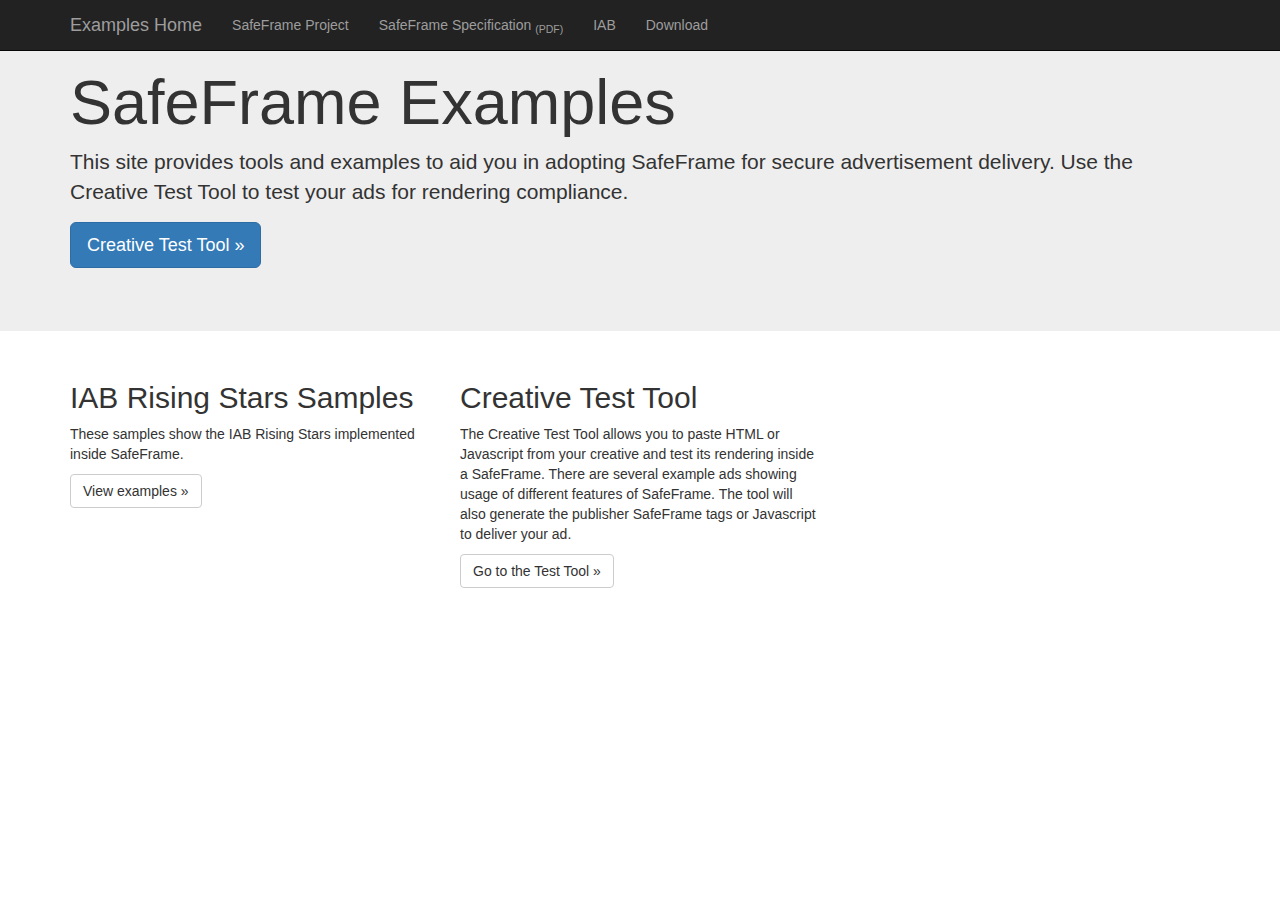
==== index.html @ f7c3e47a "move code in example out" ====
<!DOCTYPE html>
<html lang="en">
	<head>
	<title>SafeFrame Testing for Creative</title>
	
	<link rel="stylesheet" type="text/css" href="http://netdna.bootstrapcdn.com/bootstrap/3.0.2/css/bootstrap.min.css" />
	<style type="text/css">

	
	</style>
	</head>
	<body>
<nav>	
    <div class="navbar navbar-inverse navbar-fixed-top" role="navigation">
      <div class="container">
        <div class="navbar-header">
          <button type="button" class="navbar-toggle" data-toggle="collapse" data-target=".navbar-collapse">
            <span class="sr-only">Toggle navigation</span>
            <span class="icon-bar"></span>
            <span class="icon-bar"></span>
            <span class="icon-bar"></span>
          </button>
          <a class="navbar-brand" href="http://safeframes.net" >Examples Home</a>
        </div>
        <div class="navbar-collapse collapse">
        <ul class="nav navbar-nav">
            <li ><a href="https://sourceforge.net/p/safeframes/wiki/Home/" title="SafeFrame Reference Implementation">SafeFrame Project</a></li>
			<li><a target="_blank" href="http://www.iab.net/media/file/SafeFramesSpec.pdf">SafeFrame Specification <sub>(PDF)</sub></a></li>  
            <li><a target="_blank" href="http://www.iab.net/safeframe">IAB</a></li>
            <li><a href="https://sourceforge.net/projects/safeframes/files/latest/download?source=files">Download</a></li>
		</ul>
		</div><!--/.navbar-collapse -->
      </div>
    </div>
</nav>

    <!-- Main jumbotron for a primary marketing message or call to action -->
    <div class="jumbotron">
      <div class="container">
        <h1>SafeFrame Examples</h1>
        <p>
		This site provides tools and examples to aid you in adopting SafeFrame for secure advertisement delivery.
		Use the Creative Test Tool to test your ads for rendering compliance.
		</p>
        <p><a href="./creative_test.html" class="btn btn-primary btn-lg" role="button">Creative Test Tool &raquo;</a></p>
      </div>
    </div>

    <div class="container">
     <div class="row">
        <div class="col-md-4">
          <h2>IAB Rising Stars Samples</h2>
          <p>
		  These samples show the IAB Rising Stars implemented inside SafeFrame.
		  </p>
          <p><a class="btn btn-default" href="IAB_RisingStars/index.html" role="button">View examples &raquo;</a></p>
        </div>
        <div class="col-md-4">
          <h2>Creative Test Tool</h2>
          <p>
		  The Creative Test Tool allows you to paste HTML or Javascript from your creative and test its rendering inside a SafeFrame.
		  There are several example ads showing usage of different features of SafeFrame.  
		  The tool will also generate the publisher SafeFrame tags or Javascript to deliver your ad.
		  </p>
          <p><a class="btn btn-default"  href="./creative_test.html" role="button">Go to the Test Tool &raquo;</a></p>
       </div>
        <div class="col-md-4">
		<!--
          <h2></h2>
          <p></p>
          <p><a class="btn btn-default" href="#" role="button">View details &raquo;</a></p>
		  -->
        </div>

</div>

<script type='text/javascript' src='http://safeframes.net/google_analytics_sfnet.js' ></script>
		</body>
</html>
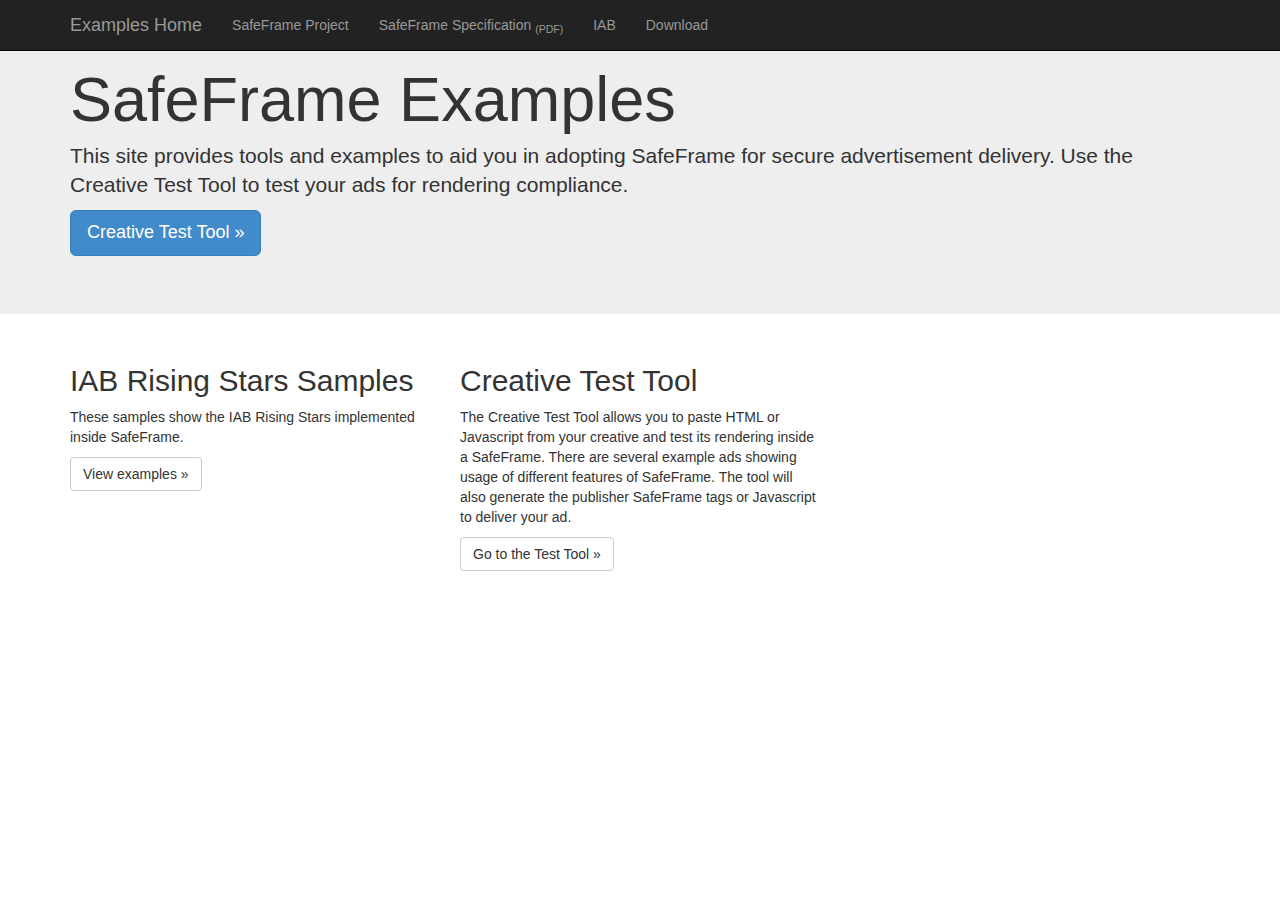
==== commit 985040ea: "Add css" ====
--- a/index.html
+++ b/index.html
@@ -2,15 +2,15 @@
 <html lang="en">
 	<head>
 	<title>SafeFrame Testing for Creative</title>
-	
-	<link rel="stylesheet" type="text/css" href="http://netdna.bootstrapcdn.com/bootstrap/3.0.2/css/bootstrap.min.css" />
+
+	<link rel="stylesheet" type="text/css" href="/src/css/bootstrap.min.css" />
 	<style type="text/css">
 
-	
+
 	</style>
 	</head>
 	<body>
-<nav>	
+<nav>
     <div class="navbar navbar-inverse navbar-fixed-top" role="navigation">
       <div class="container">
         <div class="navbar-header">
@@ -25,7 +25,7 @@
         <div class="navbar-collapse collapse">
         <ul class="nav navbar-nav">
             <li ><a href="https://sourceforge.net/p/safeframes/wiki/Home/" title="SafeFrame Reference Implementation">SafeFrame Project</a></li>
-			<li><a target="_blank" href="http://www.iab.net/media/file/SafeFramesSpec.pdf">SafeFrame Specification <sub>(PDF)</sub></a></li>  
+			<li><a target="_blank" href="http://www.iab.net/media/file/SafeFramesSpec.pdf">SafeFrame Specification <sub>(PDF)</sub></a></li>
             <li><a target="_blank" href="http://www.iab.net/safeframe">IAB</a></li>
             <li><a href="https://sourceforge.net/projects/safeframes/files/latest/download?source=files">Download</a></li>
 		</ul>
@@ -59,7 +59,7 @@
           <h2>Creative Test Tool</h2>
           <p>
 		  The Creative Test Tool allows you to paste HTML or Javascript from your creative and test its rendering inside a SafeFrame.
-		  There are several example ads showing usage of different features of SafeFrame.  
+		  There are several example ads showing usage of different features of SafeFrame.
 		  The tool will also generate the publisher SafeFrame tags or Javascript to deliver your ad.
 		  </p>
           <p><a class="btn btn-default"  href="./creative_test.html" role="button">Go to the Test Tool &raquo;</a></p>
@@ -76,4 +76,4 @@
 
 <script type='text/javascript' src='http://safeframes.net/google_analytics_sfnet.js' ></script>
 		</body>
-</html>+</html>
